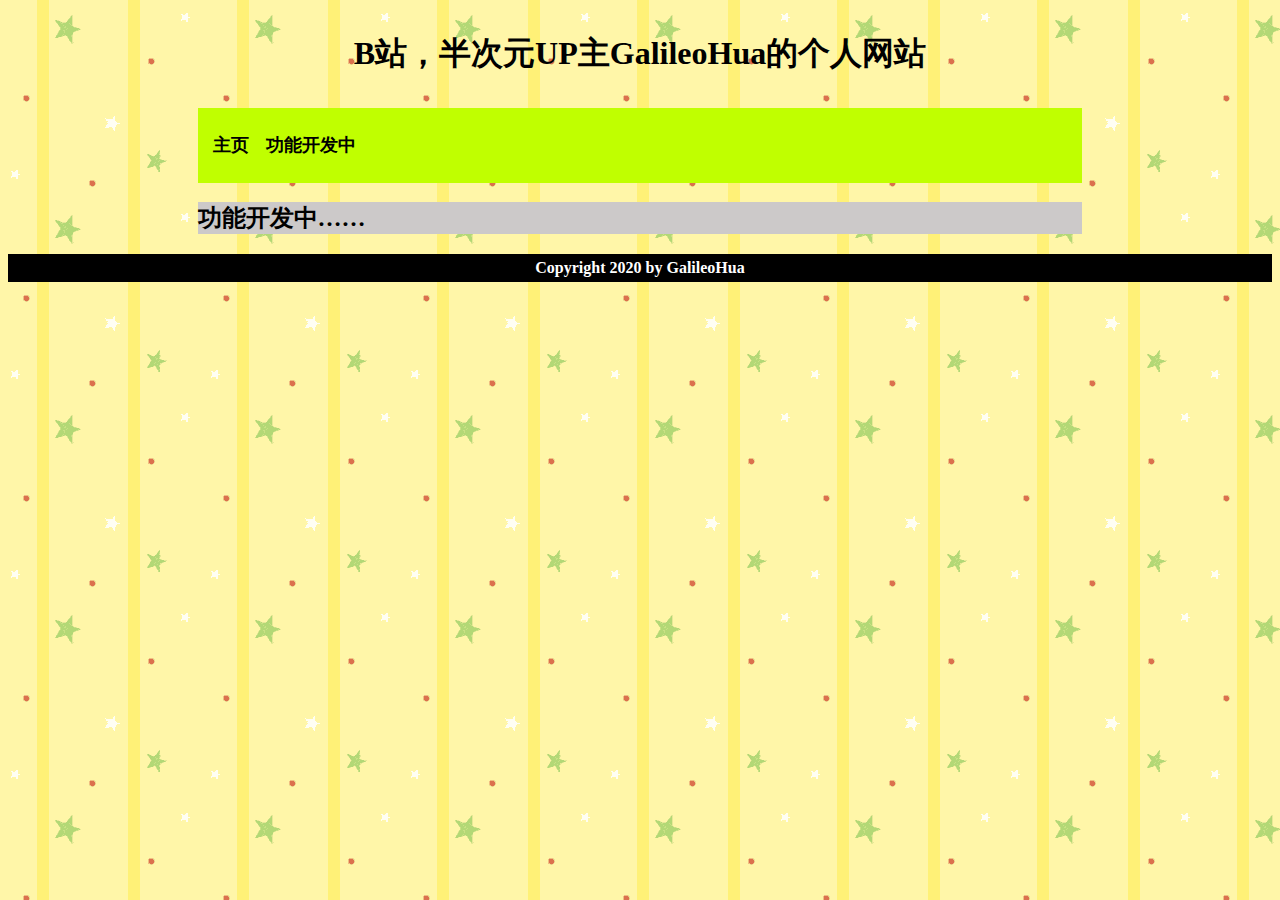
==== 开发.html @ 0564cfbe "Some updates" ====
<!doctype html>
<html>
<head>
<meta charset="utf-8">
<title>GalileoHua的个人网站</title>
<link href="syles.css" rel="stylesheet" type="text/css">
</head>

<header>
  <p class="大标题">B站，半次元UP主GalileoHua的个人网站</p>
</header>

<p class="导航栏"><a href="index.html" class="导航栏链接">主页</a><a href="开发.html" class="导航栏链接">功能开发中</a></p>

<section class="底色内容">
	<h2>功能开发中……</h2>
</section>

<footer>
	Copyright 2020 by GalileoHua
</footer>
</body>
</html>
---- syles.css ----
@charset "utf-8";
body footer {
    background-color: #000000;
    color: #FFFFFF;
    text-align: center;
    font-weight: 600;
    margin-top: 10px;
    margin-right: 0px;
    margin-bottom: 0px;
    margin-left: 0px;
    /* [disabled]border-width: medium; */
    padding-bottom: 5px;
    padding-top: 5px;
    font-size: medium;
}
body {
    background-image: url(images/背景.gif)
}
.图片 {
    margin-left: 0%;

}
.底色内容 {
    margin-left: 15%;
    margin-right: 15%;
    background-color: #CCC9C9;
}

.小标题 {
    font-weight: 600;
    font-size: large;
}
.我的表格 {
    margin-right: 43%;
    float: right;
}
.个人图片 {
    margin-left: 15%;
}
.居左 {
    float: none;
    text-align: left;
}
.大标题 {
    margin-left: 15%;
    margin-right: 15%;
    text-align: center;
    font-size: xx-large;
    font-weight: 800;
    padding-right: 0px;
    padding-bottom: 0%;
    padding-top: 0px;
}
.导航栏 {
    margin-left: 15%;
    margin-right: 15%;
    font-weight: 600;
    margin-top: 0px;
    padding-bottom: 2%;
    padding-top: 2%;
    background-color: #C0FF00;
    padding-left: 0.5%;
    padding-right: 0.5%;
}
.导航栏链接 {
    color: #000000;
    text-decoration: none;
    font-size: large;
    font-weight: 800;
    background-color: #C0FF00;
    padding-left: 1%;
    padding-right: 1%;
    padding-top: 2%;
    padding-bottom: 2%;
    -webkit-transition: all 0.5s ease 0s;
    -o-transition: all 0.5s ease 0s;
    transition: all 0.5s ease 0s;
}
.导航栏链接:hover {
    background-color: #AD7626;
    color: #FFFFFF;
}
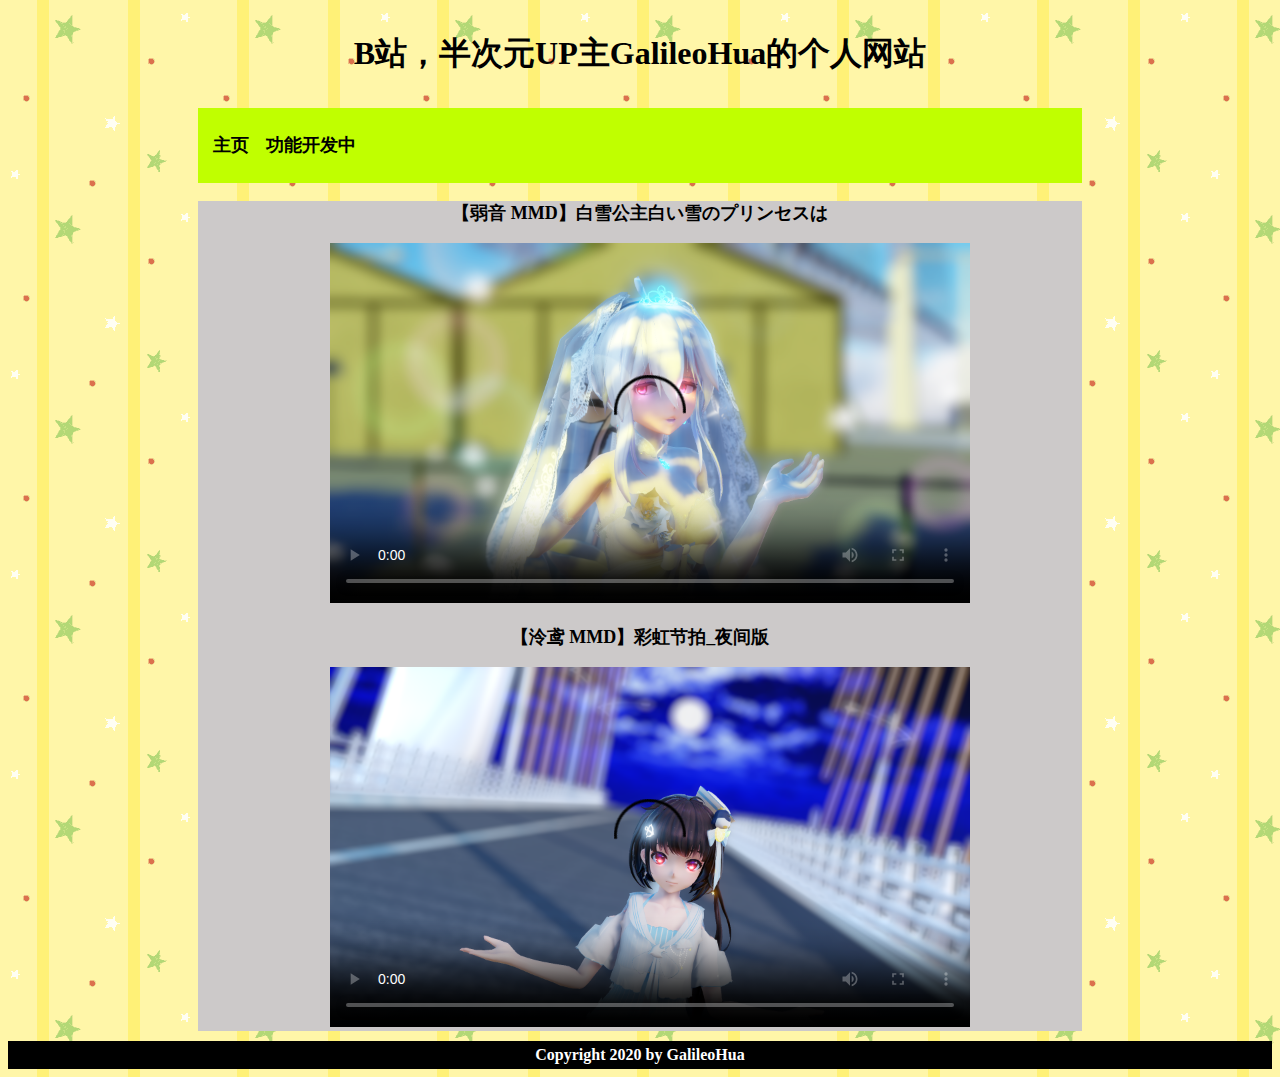
==== commit 0fed1a80: "Add videoplayer" ====
--- a/开发.html
+++ b/开发.html
@@ -13,7 +13,14 @@
 <p class="导航栏"><a href="index.html" class="导航栏链接">主页</a><a href="开发.html" class="导航栏链接">功能开发中</a></p>
 
 <section class="底色内容">
-	<h2>功能开发中……</h2>
+	<p class="居中小标题">【弱音 MMD】白雪公主白い雪のプリンセスは</p>
+	<video controls="controls" poster="video&cover/【弱音 MMD】白い雪のプリンセスは.png" height="360" width="640" class="视频居中" >
+	<source src="video&cover/【弱音 MMD】白雪公主白い雪のプリンセスは.mp4" type="video/mp4">
+	</video>
+	<p class="居中小标题">【泠鸢 MMD】彩虹节拍_夜间版</p>
+	<video width="640" height="360" class="视频居中" poster="video&cover/【泠鸢 MMD】彩虹节拍_夜间版.png" controls="controls" >
+    <source src="video&cover/【泠鸢 MMD】彩虹节拍_夜间版.mp4" type="video/mp4">
+	</video>
 </section>
 
 <footer>
--- a/syles.css
+++ b/syles.css
@@ -80,3 +80,24 @@
     background-color: #AD7626;
     color: #FFFFFF;
 }
+.小型黑底 {
+    background-color: #000000;
+    -webkit-transition: all 0.2s ease 0s;
+    -o-transition: all 0.2s ease 0s;
+    transition: all 0.2s ease 0s;
+}
+.小型黑底:hover {
+    color: #FFFFFF;
+}
+.列表空隙 {
+    margin-bottom: 2%;
+}
+.视频居中 {
+    margin-left: 15%;
+    margin-right: 15%;
+}
+.居中小标题 {
+    text-align: center;
+    font-weight: 800;
+    font-size: large;
+}
